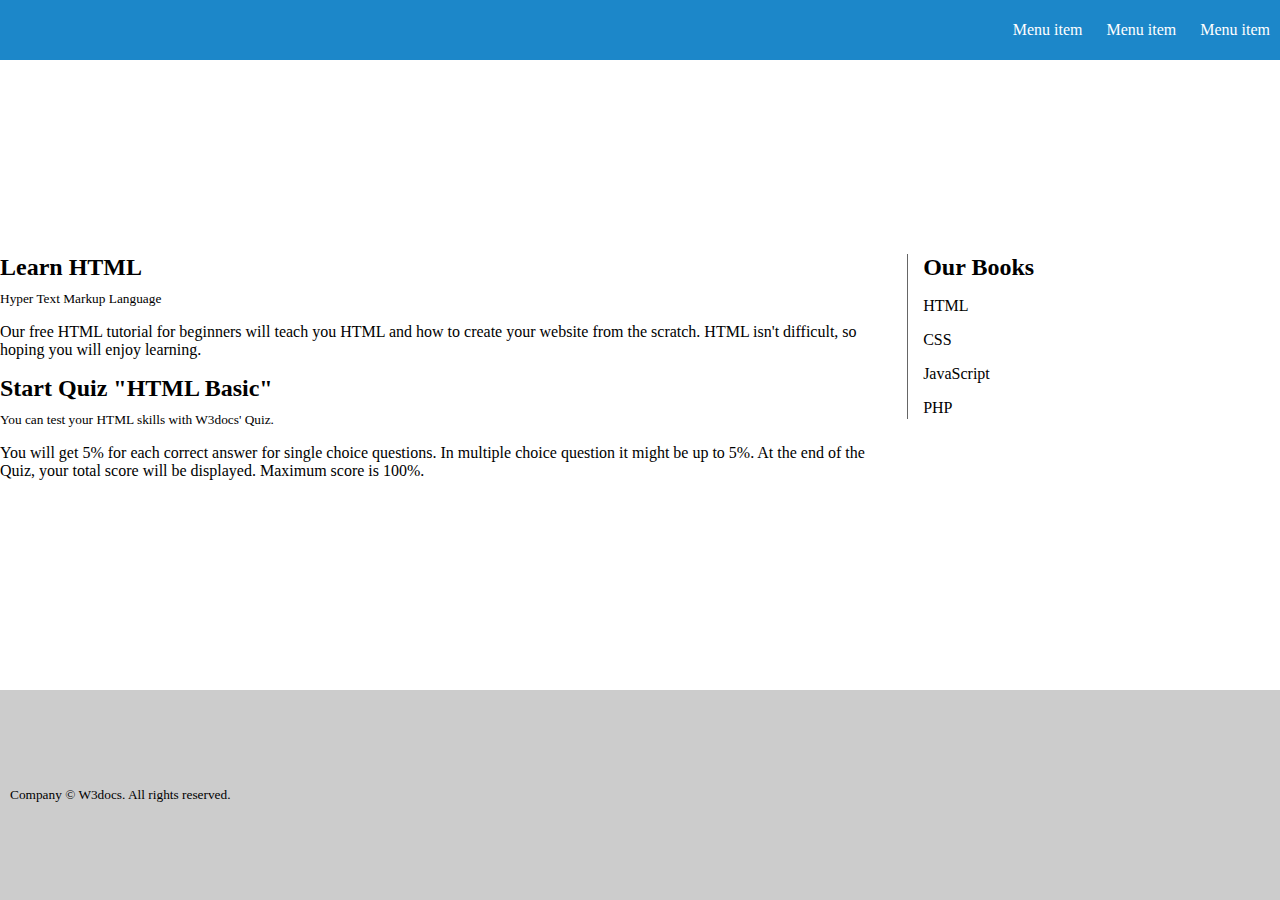
==== html-boilerplate/index.html @ 89c94567 "Update index.html" ====
<!DOCTYPE html>
<html>
  <head>
    <title>Title of the document</title>
    <meta http-equiv="Content-Type" content="text/html; charset=UTF-8" />
    <style>
      html,
      body {
        height: 100%;
      }
      body {
        display: flex;
        flex-wrap: wrap;
        margin: 0;
      }
      .header-menu,
      footer {
        display: flex;
        align-items: center;
        width: 100%;
      }
      .header-menu {
        justify-content: flex-end;
        height: 60px;
        background: #1c87c9;
        color: #fff;
      }
      h2 {
        margin: 0 0 8px;
      }
      ul li {
        display: inline-block;
        padding: 0 10px;
        list-style: none;
      }
      aside {
        flex: 0.4;
        height: 165px;
        padding-left: 15px;
        border-left: 1px solid #666;
      }
      section {
        flex: 1;
        padding-right: 15px;
      }
      footer {
        padding: 0 10px;
        background: #ccc;
      }
    </style>
  </head>
  <body>
    <header class="header-menu">
      <nav>
        <ul>
          <li>Menu item</li>
          <li>Menu item</li>
          <li>Menu item</li>
        </ul>
      </nav>
    </header>
    <section>
      <article>
        <header>
          <h2>Learn HTML</h2>
          <small>Hyper Text Markup Language</small>
        </header>
        <p>Our free HTML tutorial for beginners will teach you HTML and how to create your website from the scratch. HTML isn't difficult, so hoping you will enjoy learning.</p>
      </article>
      <article>
        <header>
          <h2>Start Quiz "HTML Basic"</h2>
          <small>You can test your HTML skills with W3docs' Quiz.</small>
        </header>
        <p>You will get 5% for each correct answer for single choice questions. In multiple choice question it might be up to 5%. At the end of the Quiz, your total score will be displayed. Maximum score is 100%.</p>
      </article>
    </section>
    <aside>
      <h2>Our Books</h2>
      <p>HTML</p>
      <p>CSS</p>
      <p>JavaScript</p>
      <p>PHP</p>
    </aside>
    <footer>
      <small>Company © W3docs. All rights reserved.</small>
    </footer>
  </body>
</html>
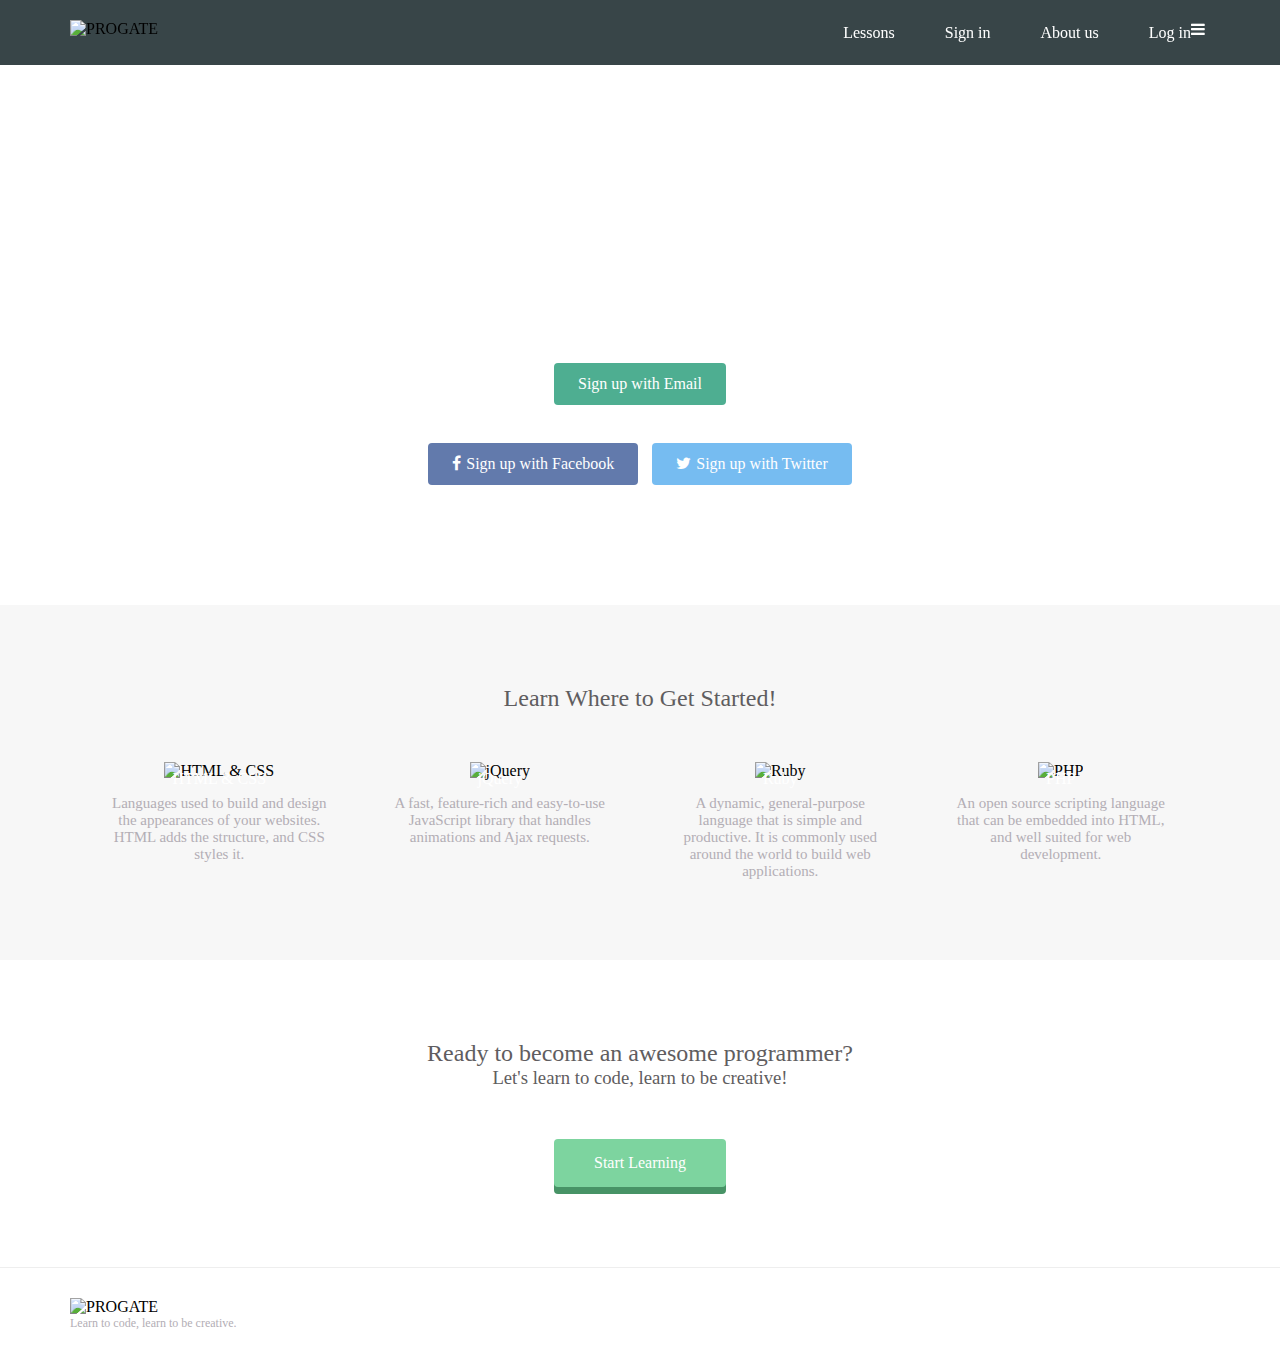
==== commit 6f1ce73d: "Added new folder for All links-images and used in index.html" ====
--- a/html-boilerplate/index.html
+++ b/html-boilerplate/index.html
@@ -1,90 +1,95 @@
-<!DOCTYPE html>
-<html>
-  <head>
-    <title>Title of the document</title>
-    <meta http-equiv="Content-Type" content="text/html; charset=UTF-8" />
-    <style>
-      html,
-      body {
-        height: 100%;
-      }
-      body {
-        display: flex;
-        flex-wrap: wrap;
-        margin: 0;
-      }
-      .header-menu,
-      footer {
-        display: flex;
-        align-items: center;
-        width: 100%;
-      }
-      .header-menu {
-        justify-content: flex-end;
-        height: 60px;
-        background: #1c87c9;
-        color: #fff;
-      }
-      h2 {
-        margin: 0 0 8px;
-      }
-      ul li {
-        display: inline-block;
-        padding: 0 10px;
-        list-style: none;
-      }
-      aside {
-        flex: 0.4;
-        height: 165px;
-        padding-left: 15px;
-        border-left: 1px solid #666;
-      }
-      section {
-        flex: 1;
-        padding-right: 15px;
-      }
-      footer {
-        padding: 0 10px;
-        background: #ccc;
-      }
-    </style>
-  </head>
-  <body>
-    <header class="header-menu">
-      <nav>
-        <ul>
-          <li>Menu item</li>
-          <li>Menu item</li>
-          <li>Menu item</li>
-        </ul>
-      </nav>
-    </header>
-    <section>
-      <article>
-        <header>
-          <h2>Learn HTML</h2>
-          <small>Hyper Text Markup Language</small>
-        </header>
-        <p>Our free HTML tutorial for beginners will teach you HTML and how to create your website from the scratch. HTML isn't difficult, so hoping you will enjoy learning.</p>
-      </article>
-      <article>
-        <header>
-          <h2>Start Quiz "HTML Basic"</h2>
-          <small>You can test your HTML skills with W3docs' Quiz.</small>
-        </header>
-        <p>You will get 5% for each correct answer for single choice questions. In multiple choice question it might be up to 5%. At the end of the Quiz, your total score will be displayed. Maximum score is 100%.</p>
-      </article>
-    </section>
-    <aside>
-      <h2>Our Books</h2>
-      <p>HTML</p>
-      <p>CSS</p>
-      <p>JavaScript</p>
-      <p>PHP</p>
-    </aside>
-    <footer>
-      <small>Company © W3docs. All rights reserved.</small>
-    </footer>
-  </body>
-</html>
-
+<!DOCTYPE html>
+<html lang="fr">
+  <head>
+    <meta charset="utf-8">
+    <meta name="viewport" content="width=device-width, initial-scale=1.0">
+    <title>Progate</title>
+    <link rel="stylesheet" href="stylesheet.css">
+    <link rel="stylesheet" href="responsive.css">
+    <link rel="stylesheet" href="//maxcdn.bootstrapcdn.com/font-awesome/4.5.0/css/font-awesome.min.css">
+  </head>
+  <body>
+    <header>
+      <div class="container">
+        <div class="header-left">
+          <img class="logo" src="https://prog-8.com/images/html/advanced/main_logo.png" alt="PROGATE">
+        </div>
+        <!-- Add a menu icon here -->
+        <span class="fa fa-bars menu-icon"></span>
+        <div class="header-right">
+          <a href="#">Lessons</a>
+          <a href="#">Sign in</a>
+          <a href="links-images/about.html">About us</a>
+          <a href="#" class="login">Log in</a>
+        </div>
+      </div>
+    </header>
+    <div class="top-wrapper">
+      <div class="container">
+        <h1>LEARN TO CODE.</h1>
+        <h1>LEARN TO BE CREATIVE.</h1>
+        <p>Progate is a web service where you can learn programming online.</p>
+        <p>We offer you a fully equipped coding environment to get you started.</p>
+        <div class="btn-wrapper">
+          <a href="#" class="btn signup">Sign up with Email</a>
+          <p>or</p>
+          <a href="#" class="btn facebook"><span class="fa fa-facebook"></span>Sign up with Facebook</a>
+          <a href="#" class="btn twitter"><span class="fa fa-twitter"></span>Sign up with Twitter</a>
+        </div>
+      </div>
+    </div>
+    <div class="lesson-wrapper">
+      <div class="container">
+        <div class="heading">
+          <h2>Learn Where to Get Started!</h2>
+        </div>
+        <div class="lessons">
+          <div class="lesson">
+            <div class="lesson-icon">
+              <img src="https://prog-8.com/images/html/advanced/html.png" alt="HTML & CSS" > 
+              <p>HTML & CSS</p>
+            </div>
+            <p class="text-contents">Languages used to build and design the appearances of your websites. HTML adds the structure, and CSS styles it.</p>
+          </div>
+          <div class="lesson">
+            <div class="lesson-icon">
+              <img src="https://prog-8.com/images/html/advanced/jQuery.png" alt="jQuery" >
+              <p>jQuery</p>
+            </div>
+            <p class="text-contents">A fast, feature-rich and easy-to-use JavaScript library that handles animations and Ajax requests.</p>
+          </div>
+          <div class="lesson">
+            <div class="lesson-icon">
+              <img src="https://prog-8.com/images/html/advanced/ruby.png" alt="Ruby">
+              <p>Ruby</p>
+            </div>
+            <p class="text-contents">A dynamic, general-purpose language that is simple and productive. It is commonly used around the world to build web applications.</p>
+          </div>
+          <div class="lesson">
+            <div class="lesson-icon">
+              <img src="https://prog-8.com/images/html/advanced/php.png" alt="PHP">
+              <p>PHP</p>
+            </div>
+            <p class="text-contents">An open source scripting language that can be embedded into HTML, and well suited for web development.</p>
+          </div>
+          <div class="clear"></div>
+        </div>
+      </div>
+    </div>
+    <div class="message-wrapper">
+      <div class="container">
+        <div class="heading">
+          <h2>Ready to become an awesome programmer?</h2>
+          <h3>Let's learn to code, learn to be creative!</h3>
+        </div>
+        <span class="btn message">Start Learning</span>
+      </div>
+    </div>
+    <footer>
+      <div class="container">
+        <img src="https://prog-8.com/images/html/advanced/footer_logo.png" alt="PROGATE">
+        <p>Learn to code, learn to be creative.</p>
+      </div>
+    </footer>
+  </body>
+</html>
--- a/html-boilerplate/stylesheet.css
+++ b/html-boilerplate/stylesheet.css
@@ -0,0 +1,214 @@
+/* Write your code at the bottom */
+
+* {
+  box-sizing: border-box;
+}
+
+html, body,
+ul, ol, li,
+h1, h2, h3, h4, h5, h6, p, div {
+  margin: 0;
+  padding: 0;
+}
+
+body {
+  font-family: "Lucida Grande";
+}
+
+a {
+  text-decoration: none;
+}
+
+.clear {
+  clear: left;
+}
+
+.container {
+  max-width: 1170px;
+  padding: 0 15px;
+  margin: 0 auto;
+}
+
+.top-wrapper {
+  padding: 180px 0 100px 0;
+  background-image: url(https://prog-8.com/images/html/advanced/top_en.png);
+  background-size: cover;
+  color: white;
+  text-align: center;
+}
+
+.top-wrapper h1 {
+  opacity: 0.7;
+  font-size: 45px;
+  letter-spacing: 5px;
+  margin-bottom: 10px;
+}
+
+.top-wrapper p {
+  opacity: 0.7;
+  margin-bottom: 3px;
+}
+
+.btn-wrapper {
+  text-align: center;
+  margin: 20px 0;
+}
+
+.btn-wrapper p {
+  margin: 10px 0;
+}
+
+.signup {
+  background-color: #239b76;
+}
+
+.facebook {
+  background-color: #3b5998;
+  margin-right: 10px;
+}
+
+.twitter {
+  background-color: #55acee;
+}
+
+.btn {
+  padding: 12px 24px;
+  color: white;
+  display: inline-block;
+  opacity: 0.8;
+  border-radius: 4px;
+  text-align: center;
+}
+
+.btn:hover {
+  opacity: 1;
+}
+
+.fa {
+  margin-right: 5px;
+}
+
+header {
+  height: 65px;
+  width: 100%;
+  background-color: rgba(34, 49, 52, 0.9);
+  position :fixed;
+  top: 0;
+  z-index: 10;
+}
+
+.logo {
+  width: 124px;
+  margin-top: 20px;
+}
+
+.header-left {
+  float: left;
+}
+
+.header-right {
+  float: right;
+  margin-right: -25px;
+}
+
+.header-right a {
+  line-height: 65px;
+  padding: 0 25px;
+  color: white;
+  display: block;
+  float: left;
+  transition: all 0.5s;
+}
+
+.header-right a:hover {
+  background-color: rgba(255, 255, 255, 0.3);
+}
+
+.lesson-wrapper {
+  padding-bottom: 80px;
+  padding-left: 5%;
+  padding-right: 5%;
+  background-color: #f7f7f7;
+  text-align: center;
+}
+
+.heading {
+  padding-top: 80px;
+  padding-bottom: 50px;
+  color: #5f5d60;
+}
+
+.heading h2 {
+  font-weight: normal;
+}
+
+.lesson {
+  float: left;
+  width: 25%;
+}
+
+.lesson-icon {
+  position: relative;
+}
+
+.lesson-icon p {
+  position: absolute;
+  top: 44%;
+  width: 100%;
+  color: white;
+}
+
+.text-contents {
+  width: 80%;
+  display: inline-block;
+  margin-top: 15px;
+  font-size: 15px;
+  color: #b3aeb5;
+}
+
+.heading h3 {
+  font-weight: normal;
+}
+
+.message-wrapper {
+  border-bottom: 1px solid #eee;
+  padding-bottom: 80px;
+  text-align: center;
+}
+
+.message {
+  padding: 15px 40px;
+  background-color: #5dca88;
+  cursor: pointer;
+  box-shadow: 0 7px #1a7940;
+}
+
+.message:active {
+  position: relative;
+  top: 7px;
+  box-shadow: none;
+}
+
+footer img {
+  width: 125px;
+}
+
+footer p {
+  color: #b3aeb5;
+  font-size: 12px;
+}
+
+footer {
+  padding-top: 30px;
+  padding-bottom: 20px;
+}
+
+/* Write your code below */
+.menu-icon {
+  color: white;
+  float: right;
+  font-size: 25px;
+  padding: 21px 0;
+  /* Change the display property to none */
+  display:none;
+}
--- a/html-boilerplate/responsive.css
+++ b/html-boilerplate/responsive.css
@@ -0,0 +1,61 @@
+/* For Tablets */
+@media all and (max-width: 1000px) {
+  .lesson {
+    width: 50%;
+    margin-bottom: 50px;
+  }
+  
+  .top-wrapper h1 {
+    font-size: 32px;
+  }
+  
+  .heading h2 {
+    font-size: 20px;
+  }
+}
+
+/* For Smartphones */
+@media all and (max-width: 670px) {
+  .lesson {
+    width: 100%;
+  }
+  
+  footer {
+    text-align: center;
+  }
+  
+  .btn {
+    width: 100%;
+  }
+  
+  .facebook {
+    margin-bottom: 10px;
+  }
+  
+  .top-wrapper {
+    text-align: left;
+  }
+  
+  /* Add CSS for header-right */
+  .header-right
+  {
+    display:none;
+  }
+  
+  /* Add CSS for menu-icon */
+  
+  
+  .top-wrapper h1 {
+    font-size: 24px;
+    line-height: 36px;
+  }
+  
+  .top-wrapper p {
+    font-size: 14px;
+    line-height: 20px;
+  }
+  .menu-icon
+  {
+    display:block;
+  }
+}